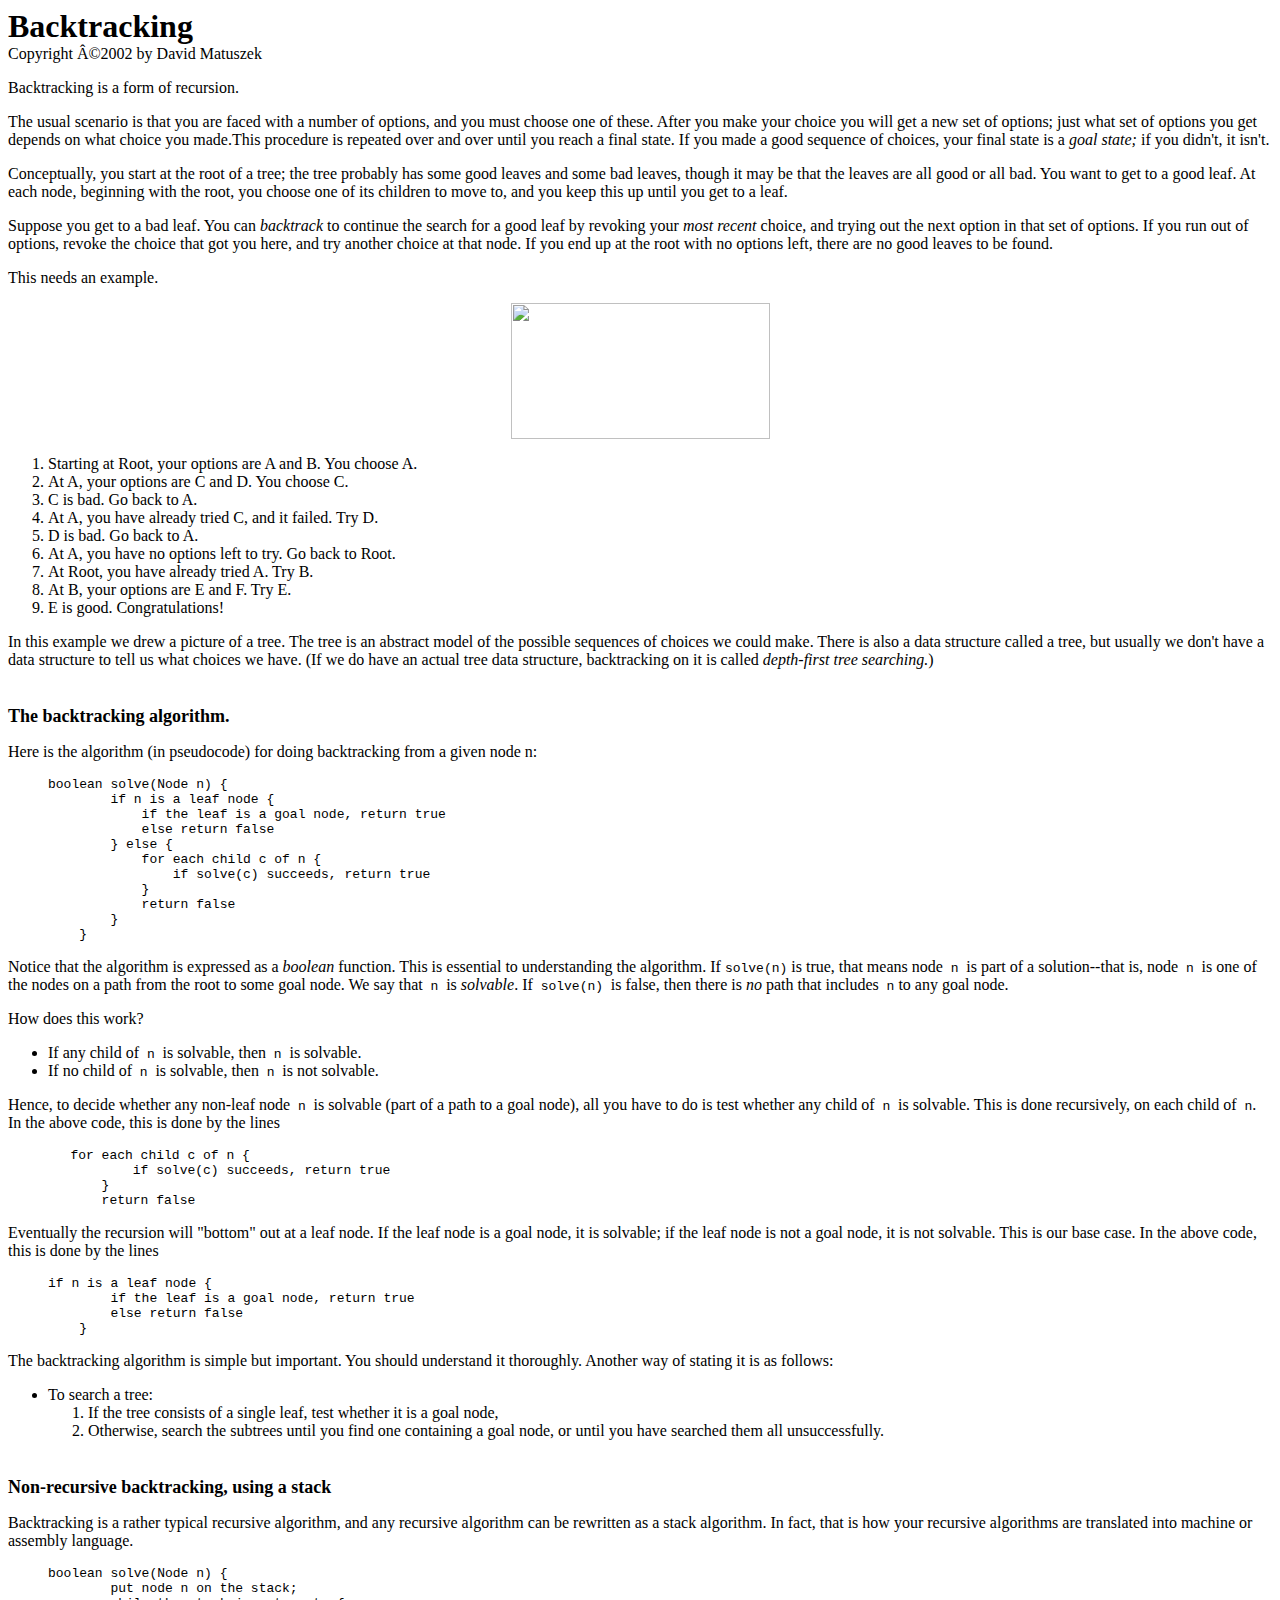
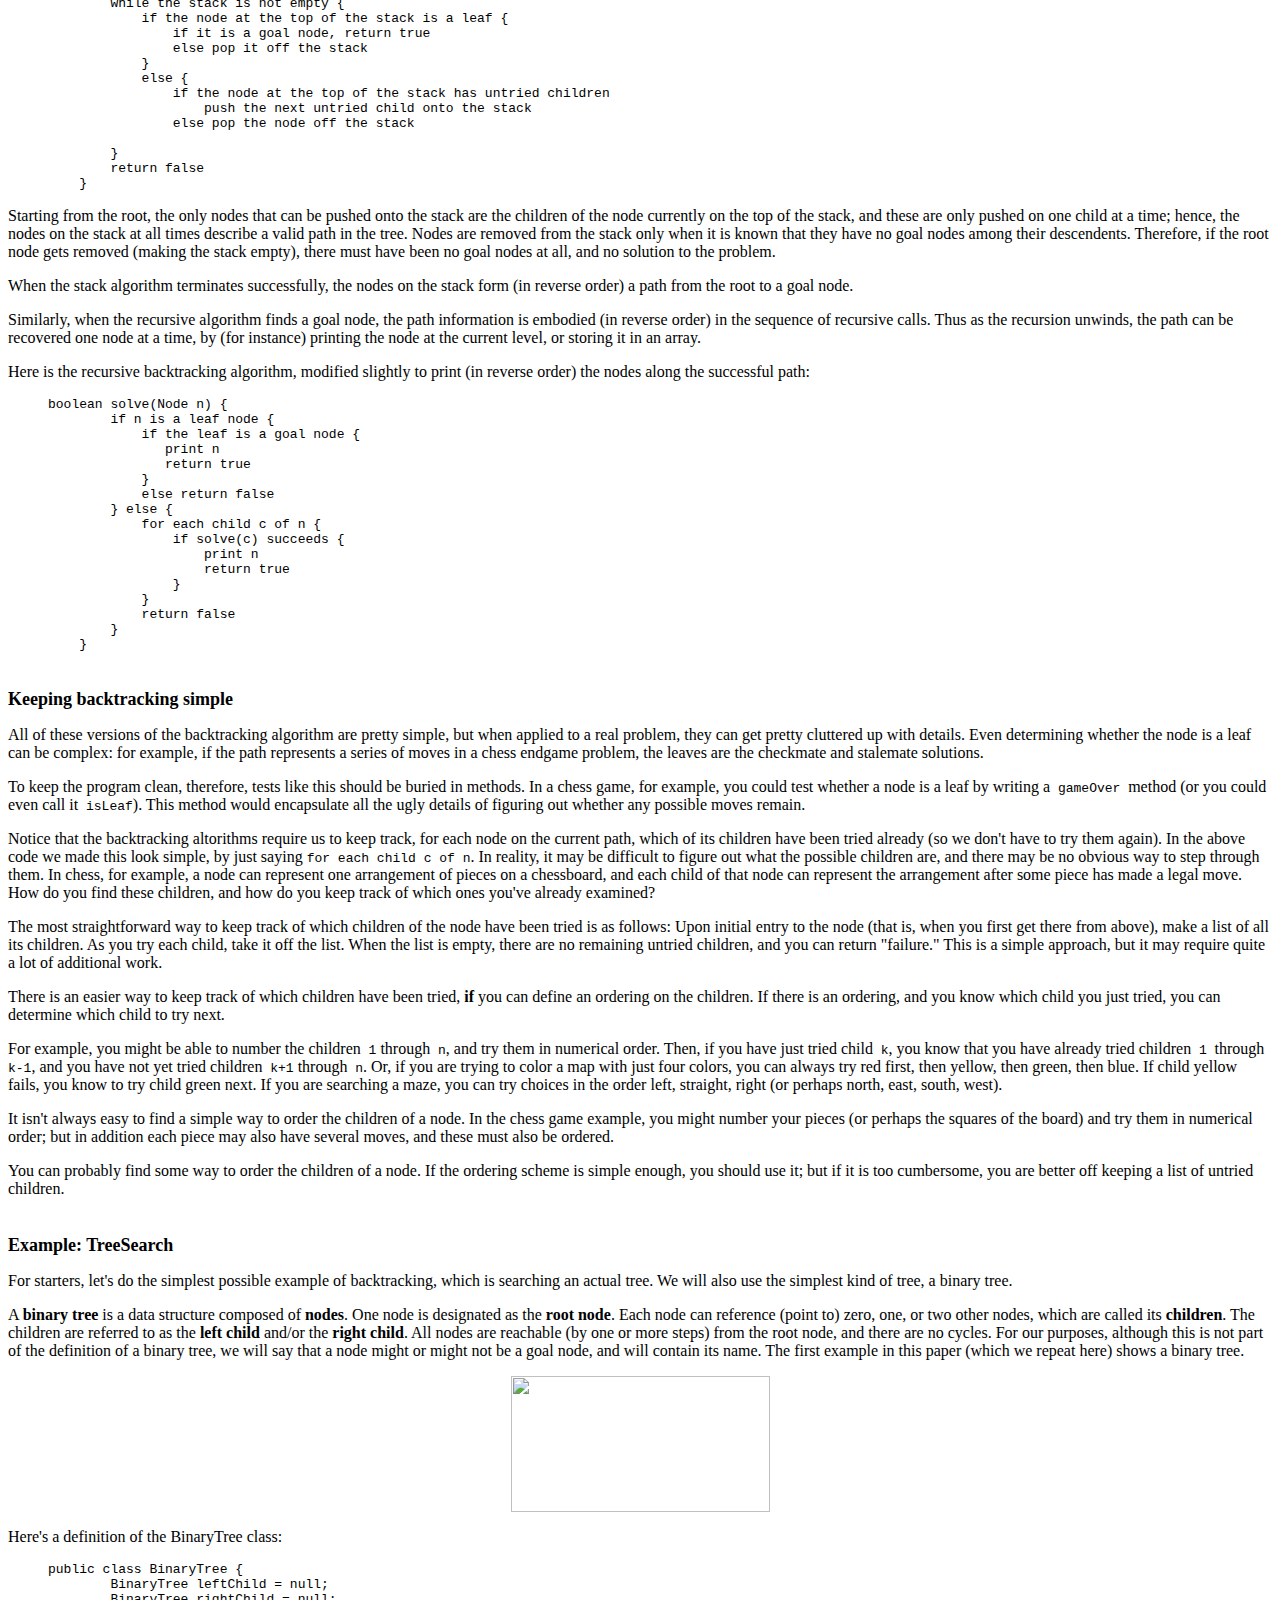
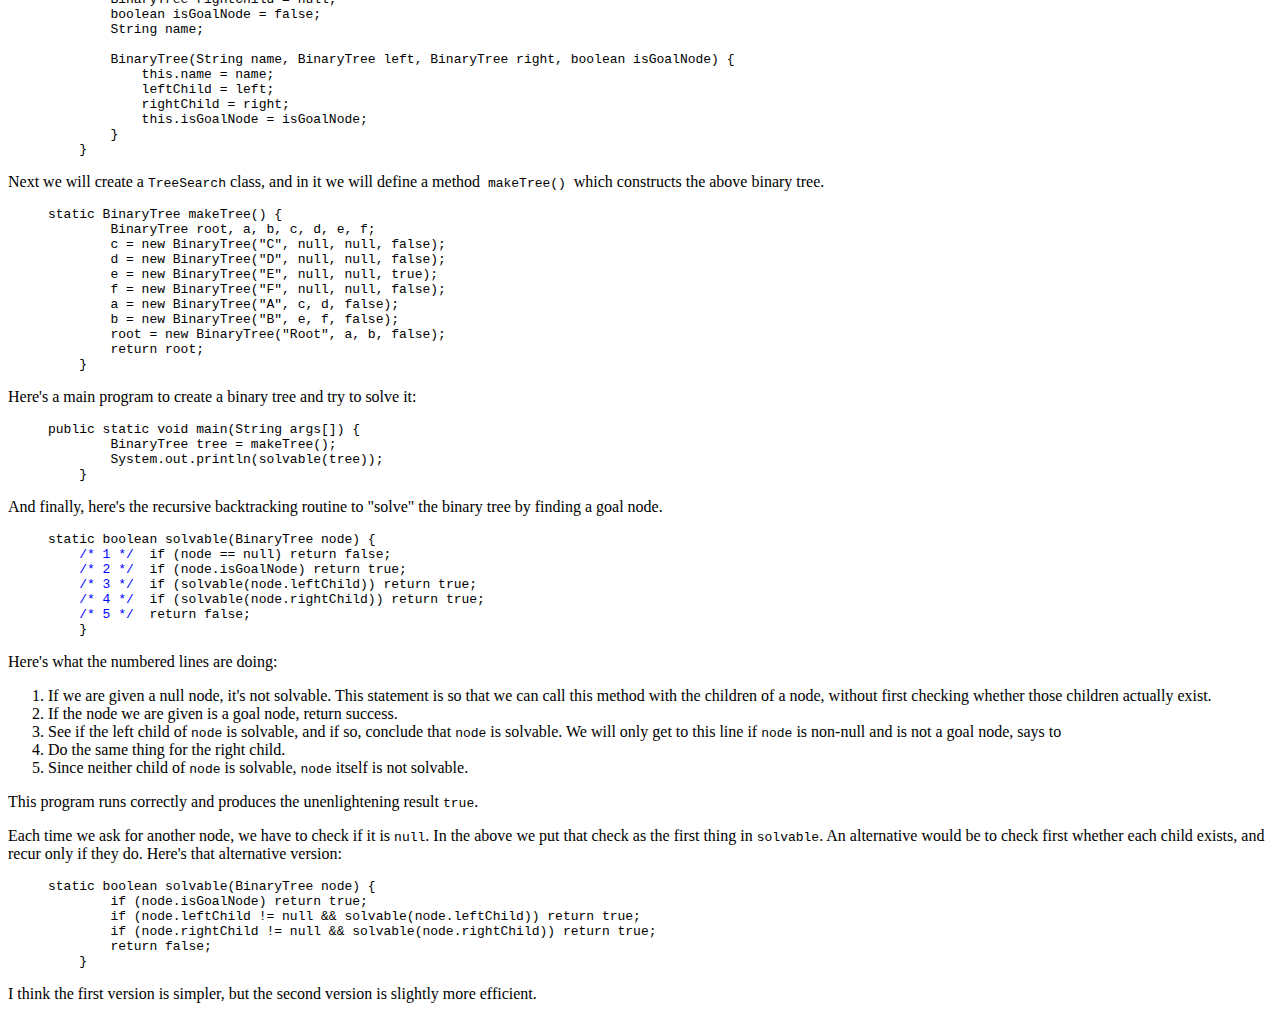
==== index.html @ 957d86ce "first commit" ====
<html><head>
    <meta http-equiv="content-type" content="text/html; charset=ISO-8859-1" />
    
    <title>Backtracking</title>
    
    <link rel="stylesheet" href="backtracking_files/style.css" />
    </head><body bgcolor="#ffffff">
    <b><font size="+3">Backtracking</font></b><br />
    Copyright ©2002 by David Matuszek 
    <p>Backtracking is a form of recursion.</p>
    <p>The usual scenario is that you are faced with a number of options, and you must choose one of these. After you make your choice you will get a new set of options; just what set of options you get depends on what choice you made.This procedure is repeated over and over until you reach a final state. If you made a good sequence of choices, your final state is a <i>goal state;</i> if you didn't, it isn't.</p>
    <p>Conceptually, you start at the root of a tree; the tree probably has some good leaves and some bad leaves, though it may be that the leaves are all good or all bad. You want to get to a good leaf. At each node, beginning with the root, you choose one of its children to move to, and you keep this up until you get to a leaf.</p>
    <p>Suppose you get to a bad leaf. You can <i>backtrack</i> to continue the search 
      for a good leaf by revoking your <i>most recent</i> choice, and trying out the 
      next option in that set of options. If you run out of options, revoke the choice 
      that got you here, and try another choice at that node. If you end up at the 
      root with no options left, there are no good leaves to be found.</p>
    <p>This needs an example.</p>
    <p align="center"><img src="backtracking_files/treesearch.gif" height="136" width="259" /></p>
    <ol>
      <li>Starting at Root, your options are A and B. You choose A.</li>
      <li>At A, your options are C and D. You choose C.</li>
      <li>C is bad. Go back to A.</li>
      <li>At A, you have already tried C, and it failed. Try D.</li>
      <li>D is bad. Go back to A.</li>
      <li>At A, you have no options left to try. Go back to Root.</li>
      <li>At Root, you have already tried A. Try B.</li>
      <li>At B, your options are E and F. Try E.</li>
      <li>E is good. Congratulations!</li>
    </ol>
    <p>In this example we drew a picture of a tree. The tree is an abstract model 
      of the possible sequences of choices we could make. There is also a data structure 
      called a tree, but usually we don't have a data structure to tell us what choices 
      we have. (If we do have an actual tree data structure, backtracking on it is 
      called <i>depth-first tree searching.</i>)</p>
    <p><b><font size="+1"><br />
      The backtracking algorithm.</font></b></p>
    <p>Here is the algorithm (in pseudocode) for doing backtracking from a given node 
      n:</p>
    <blockquote>
      <pre>boolean solve(Node n) {
        if n is a leaf node {
            if the leaf is a goal node, return true
            else return false
        } else {
            for each child c of n {
                if solve(c) succeeds, return true
            }
            return false
        }
    }</pre>
    </blockquote>
    <p>Notice that the algorithm is expressed as a <i>boolean</i> function. This is 
      essential to understanding the algorithm. If <code>solve(n)</code> is true, 
      that means node<code> n </code>is part of a solution--that is, node<code> n 
      </code>is one of the nodes on a path from the root to some goal node. We say 
      that<code> n </code>is <i>solvable</i>. If<code> solve(n) </code>is false, then 
      there is <i>no</i> path that includes<code> n</code> to any goal node.</p>
    <p>How does this work?</p>
    <ul>
      <li>If any child of<code> n </code>is solvable, then<code> n </code>is solvable.</li>
      <li>If no child of<code> n </code>is solvable, then<code> n </code>is not solvable.</li>
    </ul>
    <p>Hence, to decide whether any non-leaf node<code> n </code>is solvable (part 
      of a path to a goal node), all you have to do is test whether any child of<code> 
      n </code>is solvable. This is done recursively, on each child of<code> n</code>. 
      In the above code, this is done by the lines</p>
    <pre>        for each child c of n {
                if solve(c) succeeds, return true
            }
            return false</pre>
    <p>Eventually the recursion will "bottom" out at a leaf node. If the 
      leaf node is a goal node, it is solvable; if the leaf node is not a goal node, 
      it is not solvable. This is our base case. In the above code, this is done by 
      the lines</p>
    <blockquote><pre>if n is a leaf node {
        if the leaf is a goal node, return true
        else return false
    }</pre></blockquote>
    <p>The backtracking algorithm is simple but important. You should understand it 
      thoroughly. Another way of stating it is as follows:</p>
    <dir> 
      <li>To search a tree: 
        <ol>
          <li> If the tree consists of a single leaf, test whether it is a goal node,</li>
          <li>Otherwise, search the subtrees until you find one containing a goal 
            node, or until you have searched them all unsuccessfully.</li>
        </ol>
      </li>
    </dir>
    <p><b><font size="+1"><br />
      Non-recursive backtracking, using a stack</font></b></p>
    <p>Backtracking is a rather typical recursive algorithm, and any recursive algorithm 
      can be rewritten as a stack algorithm. In fact, that is how your recursive algorithms 
      are translated into machine or assembly language.</p>
    <blockquote>
      <pre>boolean solve(Node n) {
        put node n on the stack;
        while the stack is not empty {
            if the node at the top of the stack is a leaf {
                if it is a goal node, return true
                else pop it off the stack
            }
            else {
                if the node at the top of the stack has untried children
                    push the next untried child onto the stack
                else pop the node off the stack
    
        }
        return false
    }</pre>
    </blockquote>
    <p>Starting from the root, the only nodes that can be pushed onto the stack are 
      the children of the node currently on the top of the stack, and these are only 
      pushed on one child at a time; hence, the nodes on the stack at all times describe 
      a valid path in the tree. Nodes are removed from the stack only when it is known 
      that they have no goal nodes among their descendents. Therefore, if the root 
      node gets removed (making the stack empty), there must have been no goal nodes 
      at all, and no solution to the problem.</p>
    <p>When the stack algorithm terminates successfully, the nodes on the stack form 
      (in reverse order) a path from the root to a goal node.</p>
    <p>Similarly, when the recursive algorithm finds a goal node, the path information 
      is embodied (in reverse order) in the sequence of recursive calls. Thus as the 
      recursion unwinds, the path can be recovered one node at a time, by (for instance) 
      printing the node at the current level, or storing it in an array.</p>
    <p>Here is the recursive backtracking algorithm, modified slightly to print (in 
      reverse order) the nodes along the successful path:</p>
    <blockquote>
      <pre>boolean solve(Node n) {
        if n is a leaf node {
            if the leaf is a goal node {
               print n
               return true
            }
            else return false
        } else {
            for each child c of n {
                if solve(c) succeeds {
                    print n
                    return true
                }
            }
            return false
        }
    }</pre>
    </blockquote>
    <p><b><font size="+1"><br />
      Keeping backtracking simple</font></b></p>
    <p>All of these versions of the backtracking algorithm are pretty simple, but 
      when applied to a real problem, they can get pretty cluttered up with details. 
      Even determining whether the node is a leaf can be complex: for example, if 
      the path represents a series of moves in a chess endgame problem, the leaves 
      are the checkmate and stalemate solutions. </p>
    <p>To keep the program clean, therefore, tests like this should be buried in methods. 
      In a chess game, for example, you could test whether a node is a leaf by writing 
      a<code> gameOver </code>method (or you could even call it<code> isLeaf</code>). 
      This method would encapsulate all the ugly details of figuring out whether any 
      possible moves remain.</p>
    <p>Notice that the backtracking altorithms require us to keep track, for each 
      node on the current path, which of its children have been tried already (so 
      we don't have to try them again). In the above code we made this look simple, 
      by just saying <code>for&nbsp;each&nbsp;child&nbsp;c&nbsp;of&nbsp;n</code>. 
      In reality, it may be difficult to figure out what the possible children are, 
      and there may be no obvious way to step through them. In chess, for example, 
      a node can represent one arrangement of pieces on a chessboard, and each child 
      of that node can represent the arrangement after some piece has made a legal 
      move. How do you find these children, and how do you keep track of which ones 
      you've already examined?</p>
    <p>The most straightforward way to keep track of which children of the node have 
      been tried is as follows: Upon initial entry to the node (that is, when you 
      first get there from above), make a list of all its children. As you try each 
      child, take it off the list. When the list is empty, there are no remaining 
      untried children, and you can return "failure." This is a simple approach, 
      but it may require quite a lot of additional work.</p>
    <p>There is an easier way to keep track of which children have been tried, <b>if</b> 
      you can define an ordering on the children. If there is an ordering, and you 
      know which child you just tried, you can determine which child to try next.</p>
    <p>For example, you might be able to number the children<code> 1</code> through<code> 
      n</code>, and try them in numerical order. Then, if you have just tried child<code> 
      k</code>, you know that you have already tried children<code> 1 </code>through<code> 
      k-1</code>, and you have not yet tried children<code> k+1</code> through<code> 
      n</code>. Or, if you are trying to color a map with just four colors, you can 
      always try red first, then yellow, then green, then blue. If child yellow fails, 
      you know to try child green next. If you are searching a maze, you can try choices 
      in the order left, straight, right (or perhaps north, east, south, west).</p>
    <p>It isn't always easy to find a simple way to order the children of a node. 
      In the chess game example, you might number your pieces (or perhaps the squares 
      of the board) and try them in numerical order; but in addition each piece may 
      also have several moves, and these must also be ordered.</p>
    <p>You can probably find some way to order the children of a node. If the ordering 
      scheme is simple enough, you should use it; but if it is too cumbersome, you 
      are better off keeping a list of untried children.</p>
    <p><b><font size="+1"><br />
      Example: TreeSearch</font></b></p>
    <p>For starters, let's do the simplest possible example of backtracking, which 
      is searching an actual tree. We will also use the simplest kind of tree, a binary 
      tree.</p>
    <p>A <b>binary tree </b>is a data structure composed of <b>nodes</b>. One node 
      is designated as the <b>root node</b>. Each node can reference (point to) zero, 
      one, or two other nodes, which are called its <b>children</b>. The children 
      are referred to as the <b>left child</b> and/or the <b>right child</b>. All 
      nodes are reachable (by one or more steps) from the root node, and there are 
      no cycles. For our purposes, although this is not part of the definition of 
      a binary tree, we will say that a node might or might not be a goal node, and 
      will contain its name. The first example in this paper (which we repeat here) 
      shows a binary tree.</p>
    <p align="center"><img src="backtracking_files/treesearch.gif" height="136" width="259" /></p>
    <p>Here's a definition of the BinaryTree class:</p>
    <blockquote>
      <pre>public class BinaryTree {
        BinaryTree leftChild = null;
        BinaryTree rightChild = null;
        boolean isGoalNode = false;
        String name;
        
        BinaryTree(String name, BinaryTree left, BinaryTree right, boolean isGoalNode) {
            this.name = name;
            leftChild = left;
            rightChild = right;
            this.isGoalNode = isGoalNode;
        }
    }</pre>
    </blockquote>
      
    <p>Next we will create a <code>TreeSearch</code> class, and in it we will define 
      a method<code> makeTree() </code>which constructs the above binary tree. </p>
    <blockquote>
    <pre>static BinaryTree makeTree() {
        BinaryTree root, a, b, c, d, e, f;
        c = new BinaryTree("C", null, null, false);
        d = new BinaryTree("D", null, null, false);
        e = new BinaryTree("E", null, null, true);
        f = new BinaryTree("F", null, null, false);
        a = new BinaryTree("A", c, d, false);
        b = new BinaryTree("B", e, f, false);
        root = new BinaryTree("Root", a, b, false);
        return root;
    }</pre>
    </blockquote>
    <p>Here's a main program to create a binary tree and try to solve it:</p>
    <blockquote>
    <pre>public static void main(String args[]) {
        BinaryTree tree = makeTree();
        System.out.println(solvable(tree));
    }</pre>
    </blockquote>
    <p>And finally, here's the recursive backtracking routine to "solve" 
      the binary tree by finding a goal node.</p>
    <blockquote> 
      <pre>static boolean solvable(BinaryTree node) {
    <font color="#0000ff">/* 1 */</font>  if (node == null) return false;
    <font color="#0000ff">/* 2 */</font>  if (node.isGoalNode) return true;
    <font color="#0000ff">/* 3 */</font>  if (solvable(node.leftChild)) return true;
    <font color="#0000ff">/* 4 */</font>  if (solvable(node.rightChild)) return true;
    <font color="#0000ff">/* 5 */</font>  return false;
    }</pre>
    </blockquote>
    <p>Here's what the numbered lines are doing:</p>
    <ol>
      <li>If we are given a null node, it's not solvable. This statement is so that 
        we can call this method with the children of a node, without first checking 
        whether those children actually exist.</li>
      <li>If the node we are given is a goal node, return success.</li>
      <li>See if the left child of <code>node</code> is solvable, and if so, conclude 
        that <code>node</code> is solvable. We will only get to this line if <code>node</code> 
        is non-null and is not a goal node, says to </li>
      <li>Do the same thing for the right child.</li>
      <li>Since neither child of <code>node</code> is solvable, <code>node</code> 
        itself is not solvable.</li>
    </ol>
    <p>This program runs correctly and produces the unenlightening result <code>true</code>.</p>
    <p> Each time we ask for another node, we have to check if it is <code>null</code>. 
      In the above we put that check as the first thing in <code>solvable</code>. 
      An alternative would be to check first whether each child exists, and recur 
      only if they do. Here's that alternative version: </p>
    <blockquote> 
      <pre>static boolean solvable(BinaryTree node) {
        if (node.isGoalNode) return true;
        if (node.leftChild != null &amp;&amp; solvable(node.leftChild)) return true;
        if (node.rightChild != null &amp;&amp; solvable(node.rightChild)) return true;
        return false;
    }</pre>
    </blockquote>
    <p>I think the first version is simpler, but the second version is slightly more 
      efficient. </p>

</body>
</html>
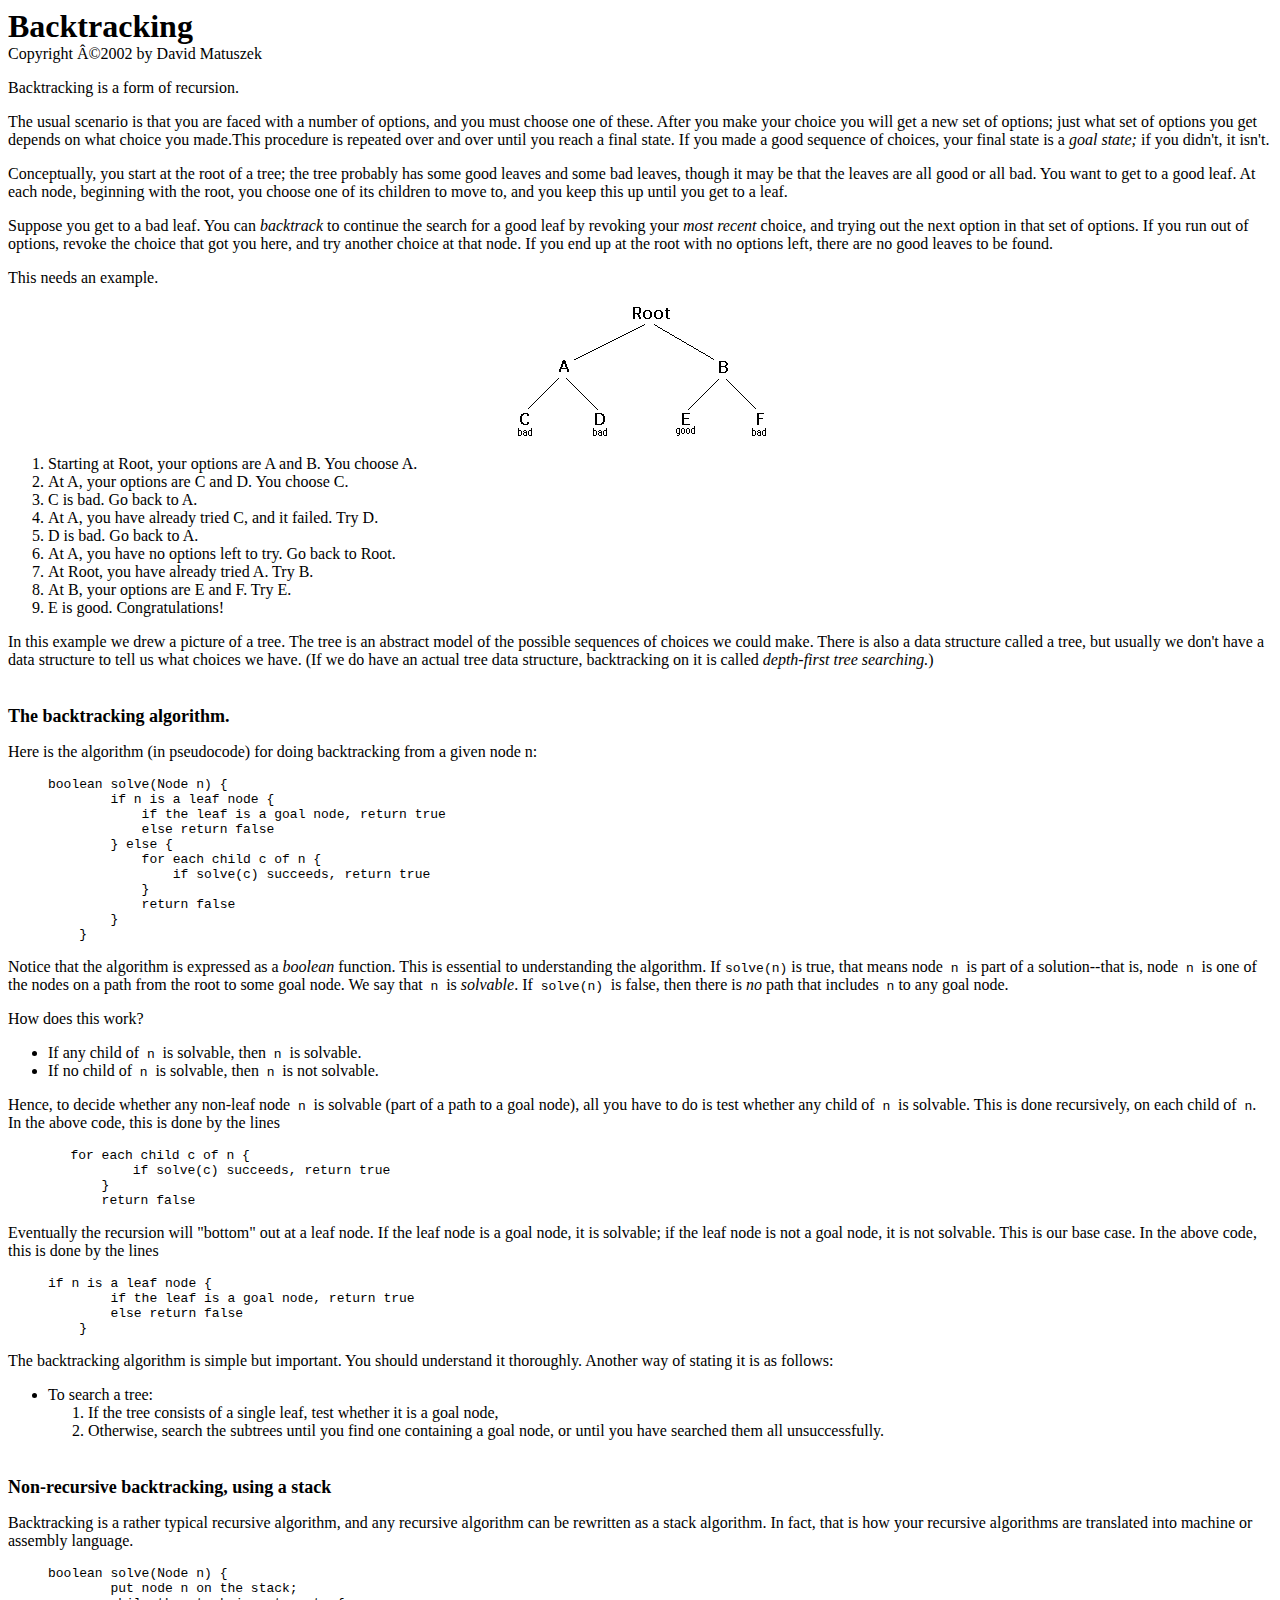
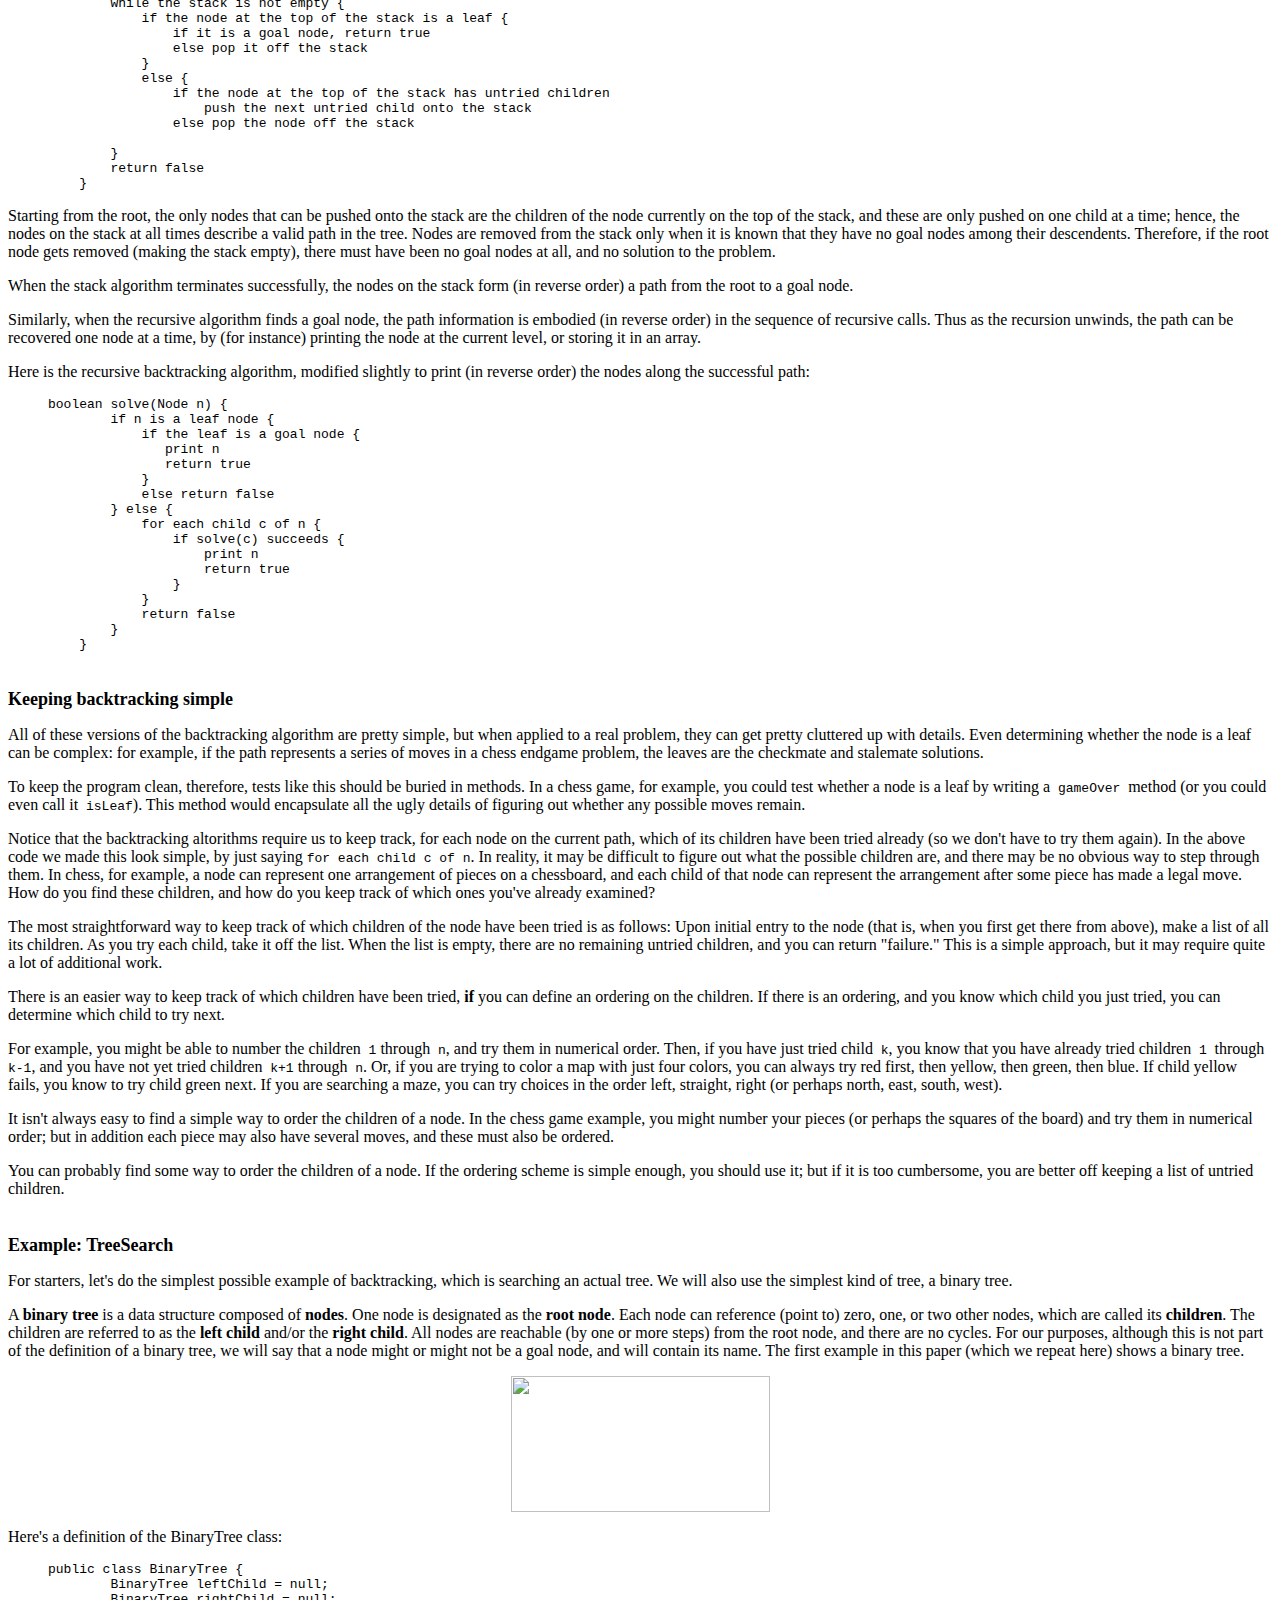
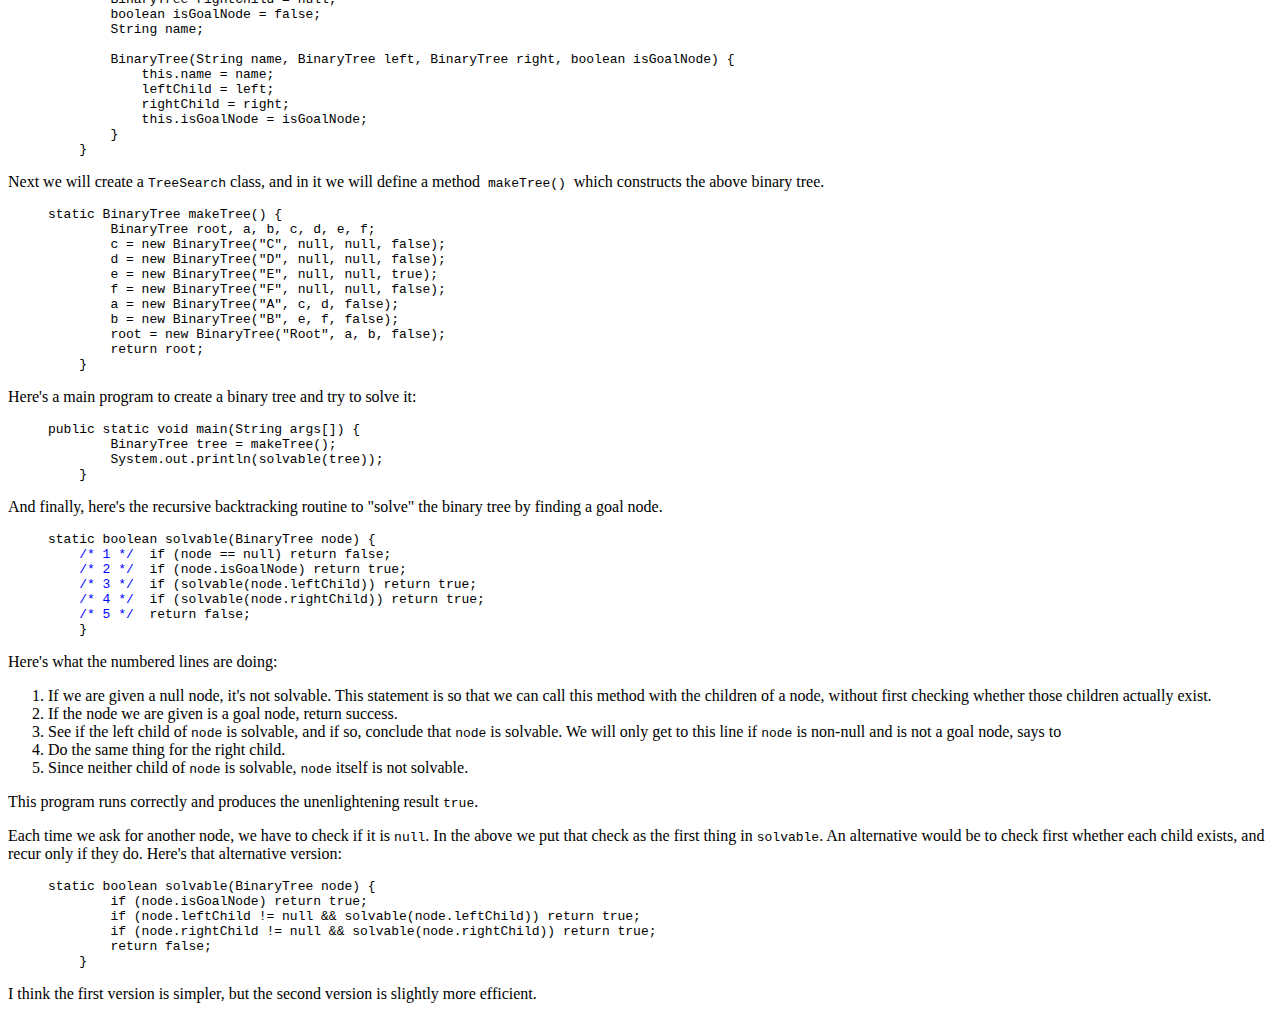
==== commit e3aad0a5: "second commit" ====
--- a/index.html
+++ b/index.html
@@ -17,7 +17,7 @@
       that got you here, and try another choice at that node. If you end up at the 
       root with no options left, there are no good leaves to be found.</p>
     <p>This needs an example.</p>
-    <p align="center"><img src="backtracking_files/treesearch.gif" height="136" width="259" /></p>
+    <p align="center"><img src="treesearch.gif" height="136" width="259" /></p>
     <ol>
       <li>Starting at Root, your options are A and B. You choose A.</li>
       <li>At A, your options are C and D. You choose C.</li>
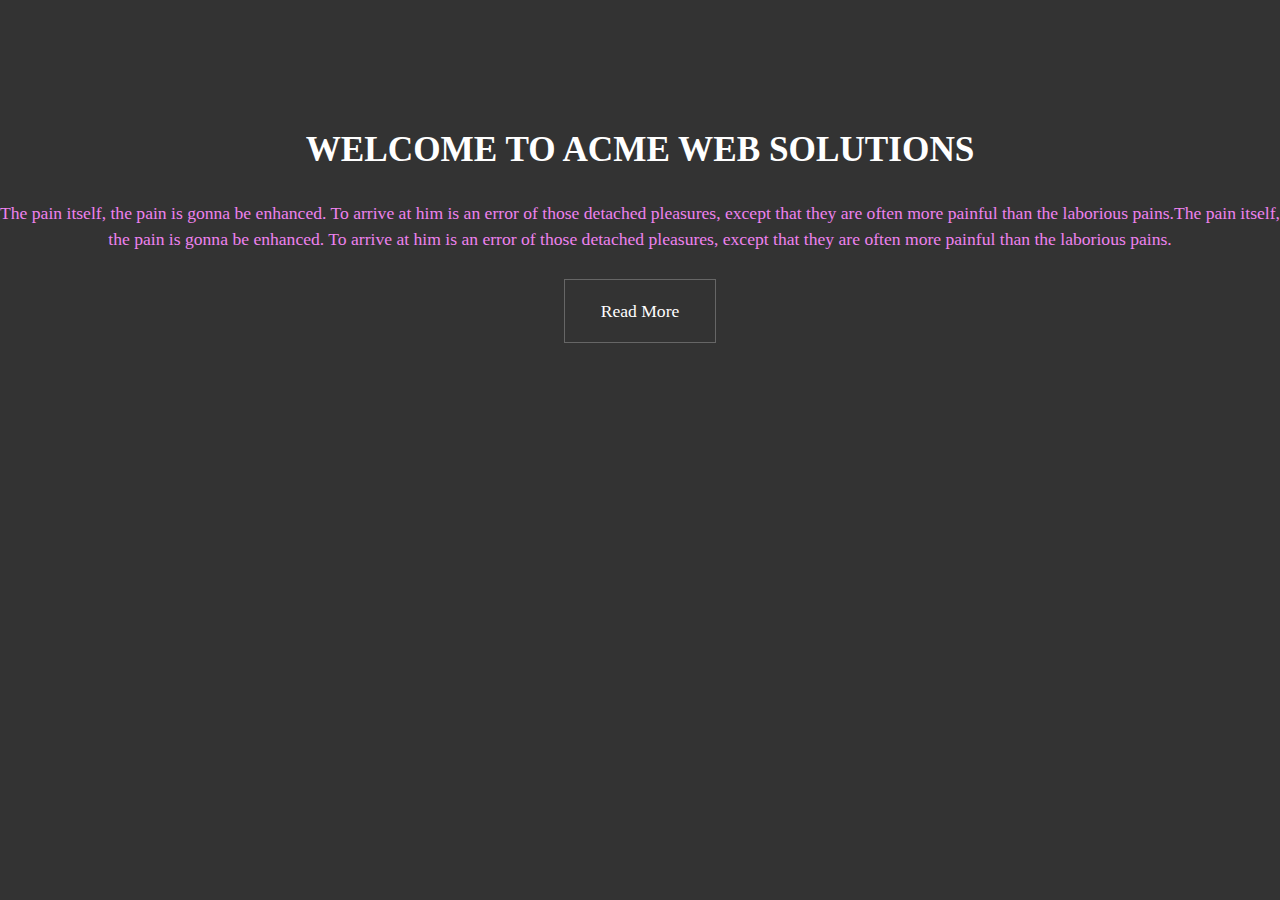
==== commit a2369596: "renamed index.html" ====
--- a/index.html
+++ b/index.html
@@ -1,289 +1,18 @@
+<!DOCTYPE html>
+<html>
+    <head>
+        <title>My Demo Website</title>
+        <link rel="stylesheet" href="website.css">
+    </head>
 
-<html><head>
-    <meta http-equiv="content-type" content="text/html; charset=ISO-8859-1" />
-    
-    <title>Backtracking</title>
-    
-    <link rel="stylesheet" href="backtracking_files/style.css" />
-    </head><body bgcolor="#ffffff">
-    <b><font size="+3">Backtracking</font></b><br />
-    Copyright ©2002 by David Matuszek 
-    <p>Backtracking is a form of recursion.</p>
-    <p>The usual scenario is that you are faced with a number of options, and you must choose one of these. After you make your choice you will get a new set of options; just what set of options you get depends on what choice you made.This procedure is repeated over and over until you reach a final state. If you made a good sequence of choices, your final state is a <i>goal state;</i> if you didn't, it isn't.</p>
-    <p>Conceptually, you start at the root of a tree; the tree probably has some good leaves and some bad leaves, though it may be that the leaves are all good or all bad. You want to get to a good leaf. At each node, beginning with the root, you choose one of its children to move to, and you keep this up until you get to a leaf.</p>
-    <p>Suppose you get to a bad leaf. You can <i>backtrack</i> to continue the search 
-      for a good leaf by revoking your <i>most recent</i> choice, and trying out the 
-      next option in that set of options. If you run out of options, revoke the choice 
-      that got you here, and try another choice at that node. If you end up at the 
-      root with no options left, there are no good leaves to be found.</p>
-    <p>This needs an example.</p>
-    <p align="center"><img src="treesearch.gif" height="136" width="259" /></p>
-    <ol>
-      <li>Starting at Root, your options are A and B. You choose A.</li>
-      <li>At A, your options are C and D. You choose C.</li>
-      <li>C is bad. Go back to A.</li>
-      <li>At A, you have already tried C, and it failed. Try D.</li>
-      <li>D is bad. Go back to A.</li>
-      <li>At A, you have no options left to try. Go back to Root.</li>
-      <li>At Root, you have already tried A. Try B.</li>
-      <li>At B, your options are E and F. Try E.</li>
-      <li>E is good. Congratulations!</li>
-    </ol>
-    <p>In this example we drew a picture of a tree. The tree is an abstract model 
-      of the possible sequences of choices we could make. There is also a data structure 
-      called a tree, but usually we don't have a data structure to tell us what choices 
-      we have. (If we do have an actual tree data structure, backtracking on it is 
-      called <i>depth-first tree searching.</i>)</p>
-    <p><b><font size="+1"><br />
-      The backtracking algorithm.</font></b></p>
-    <p>Here is the algorithm (in pseudocode) for doing backtracking from a given node 
-      n:</p>
-    <blockquote>
-      <pre>boolean solve(Node n) {
-        if n is a leaf node {
-            if the leaf is a goal node, return true
-            else return false
-        } else {
-            for each child c of n {
-                if solve(c) succeeds, return true
-            }
-            return false
-        }
-    }</pre>
-    </blockquote>
-    <p>Notice that the algorithm is expressed as a <i>boolean</i> function. This is 
-      essential to understanding the algorithm. If <code>solve(n)</code> is true, 
-      that means node<code> n </code>is part of a solution--that is, node<code> n 
-      </code>is one of the nodes on a path from the root to some goal node. We say 
-      that<code> n </code>is <i>solvable</i>. If<code> solve(n) </code>is false, then 
-      there is <i>no</i> path that includes<code> n</code> to any goal node.</p>
-    <p>How does this work?</p>
-    <ul>
-      <li>If any child of<code> n </code>is solvable, then<code> n </code>is solvable.</li>
-      <li>If no child of<code> n </code>is solvable, then<code> n </code>is not solvable.</li>
-    </ul>
-    <p>Hence, to decide whether any non-leaf node<code> n </code>is solvable (part 
-      of a path to a goal node), all you have to do is test whether any child of<code> 
-      n </code>is solvable. This is done recursively, on each child of<code> n</code>. 
-      In the above code, this is done by the lines</p>
-    <pre>        for each child c of n {
-                if solve(c) succeeds, return true
-            }
-            return false</pre>
-    <p>Eventually the recursion will "bottom" out at a leaf node. If the 
-      leaf node is a goal node, it is solvable; if the leaf node is not a goal node, 
-      it is not solvable. This is our base case. In the above code, this is done by 
-      the lines</p>
-    <blockquote><pre>if n is a leaf node {
-        if the leaf is a goal node, return true
-        else return false
-    }</pre></blockquote>
-    <p>The backtracking algorithm is simple but important. You should understand it 
-      thoroughly. Another way of stating it is as follows:</p>
-    <dir> 
-      <li>To search a tree: 
-        <ol>
-          <li> If the tree consists of a single leaf, test whether it is a goal node,</li>
-          <li>Otherwise, search the subtrees until you find one containing a goal 
-            node, or until you have searched them all unsuccessfully.</li>
-        </ol>
-      </li>
-    </dir>
-    <p><b><font size="+1"><br />
-      Non-recursive backtracking, using a stack</font></b></p>
-    <p>Backtracking is a rather typical recursive algorithm, and any recursive algorithm 
-      can be rewritten as a stack algorithm. In fact, that is how your recursive algorithms 
-      are translated into machine or assembly language.</p>
-    <blockquote>
-      <pre>boolean solve(Node n) {
-        put node n on the stack;
-        while the stack is not empty {
-            if the node at the top of the stack is a leaf {
-                if it is a goal node, return true
-                else pop it off the stack
-            }
-            else {
-                if the node at the top of the stack has untried children
-                    push the next untried child onto the stack
-                else pop the node off the stack
-    
-        }
-        return false
-    }</pre>
-    </blockquote>
-    <p>Starting from the root, the only nodes that can be pushed onto the stack are 
-      the children of the node currently on the top of the stack, and these are only 
-      pushed on one child at a time; hence, the nodes on the stack at all times describe 
-      a valid path in the tree. Nodes are removed from the stack only when it is known 
-      that they have no goal nodes among their descendents. Therefore, if the root 
-      node gets removed (making the stack empty), there must have been no goal nodes 
-      at all, and no solution to the problem.</p>
-    <p>When the stack algorithm terminates successfully, the nodes on the stack form 
-      (in reverse order) a path from the root to a goal node.</p>
-    <p>Similarly, when the recursive algorithm finds a goal node, the path information 
-      is embodied (in reverse order) in the sequence of recursive calls. Thus as the 
-      recursion unwinds, the path can be recovered one node at a time, by (for instance) 
-      printing the node at the current level, or storing it in an array.</p>
-    <p>Here is the recursive backtracking algorithm, modified slightly to print (in 
-      reverse order) the nodes along the successful path:</p>
-    <blockquote>
-      <pre>boolean solve(Node n) {
-        if n is a leaf node {
-            if the leaf is a goal node {
-               print n
-               return true
-            }
-            else return false
-        } else {
-            for each child c of n {
-                if solve(c) succeeds {
-                    print n
-                    return true
-                }
-            }
-            return false
-        }
-    }</pre>
-    </blockquote>
-    <p><b><font size="+1"><br />
-      Keeping backtracking simple</font></b></p>
-    <p>All of these versions of the backtracking algorithm are pretty simple, but 
-      when applied to a real problem, they can get pretty cluttered up with details. 
-      Even determining whether the node is a leaf can be complex: for example, if 
-      the path represents a series of moves in a chess endgame problem, the leaves 
-      are the checkmate and stalemate solutions. </p>
-    <p>To keep the program clean, therefore, tests like this should be buried in methods. 
-      In a chess game, for example, you could test whether a node is a leaf by writing 
-      a<code> gameOver </code>method (or you could even call it<code> isLeaf</code>). 
-      This method would encapsulate all the ugly details of figuring out whether any 
-      possible moves remain.</p>
-    <p>Notice that the backtracking altorithms require us to keep track, for each 
-      node on the current path, which of its children have been tried already (so 
-      we don't have to try them again). In the above code we made this look simple, 
-      by just saying <code>for&nbsp;each&nbsp;child&nbsp;c&nbsp;of&nbsp;n</code>. 
-      In reality, it may be difficult to figure out what the possible children are, 
-      and there may be no obvious way to step through them. In chess, for example, 
-      a node can represent one arrangement of pieces on a chessboard, and each child 
-      of that node can represent the arrangement after some piece has made a legal 
-      move. How do you find these children, and how do you keep track of which ones 
-      you've already examined?</p>
-    <p>The most straightforward way to keep track of which children of the node have 
-      been tried is as follows: Upon initial entry to the node (that is, when you 
-      first get there from above), make a list of all its children. As you try each 
-      child, take it off the list. When the list is empty, there are no remaining 
-      untried children, and you can return "failure." This is a simple approach, 
-      but it may require quite a lot of additional work.</p>
-    <p>There is an easier way to keep track of which children have been tried, <b>if</b> 
-      you can define an ordering on the children. If there is an ordering, and you 
-      know which child you just tried, you can determine which child to try next.</p>
-    <p>For example, you might be able to number the children<code> 1</code> through<code> 
-      n</code>, and try them in numerical order. Then, if you have just tried child<code> 
-      k</code>, you know that you have already tried children<code> 1 </code>through<code> 
-      k-1</code>, and you have not yet tried children<code> k+1</code> through<code> 
-      n</code>. Or, if you are trying to color a map with just four colors, you can 
-      always try red first, then yellow, then green, then blue. If child yellow fails, 
-      you know to try child green next. If you are searching a maze, you can try choices 
-      in the order left, straight, right (or perhaps north, east, south, west).</p>
-    <p>It isn't always easy to find a simple way to order the children of a node. 
-      In the chess game example, you might number your pieces (or perhaps the squares 
-      of the board) and try them in numerical order; but in addition each piece may 
-      also have several moves, and these must also be ordered.</p>
-    <p>You can probably find some way to order the children of a node. If the ordering 
-      scheme is simple enough, you should use it; but if it is too cumbersome, you 
-      are better off keeping a list of untried children.</p>
-    <p><b><font size="+1"><br />
-      Example: TreeSearch</font></b></p>
-    <p>For starters, let's do the simplest possible example of backtracking, which 
-      is searching an actual tree. We will also use the simplest kind of tree, a binary 
-      tree.</p>
-    <p>A <b>binary tree </b>is a data structure composed of <b>nodes</b>. One node 
-      is designated as the <b>root node</b>. Each node can reference (point to) zero, 
-      one, or two other nodes, which are called its <b>children</b>. The children 
-      are referred to as the <b>left child</b> and/or the <b>right child</b>. All 
-      nodes are reachable (by one or more steps) from the root node, and there are 
-      no cycles. For our purposes, although this is not part of the definition of 
-      a binary tree, we will say that a node might or might not be a goal node, and 
-      will contain its name. The first example in this paper (which we repeat here) 
-      shows a binary tree.</p>
-    <p align="center"><img src="backtracking_files/treesearch.gif" height="136" width="259" /></p>
-    <p>Here's a definition of the BinaryTree class:</p>
-    <blockquote>
-      <pre>public class BinaryTree {
-        BinaryTree leftChild = null;
-        BinaryTree rightChild = null;
-        boolean isGoalNode = false;
-        String name;
-        
-        BinaryTree(String name, BinaryTree left, BinaryTree right, boolean isGoalNode) {
-            this.name = name;
-            leftChild = left;
-            rightChild = right;
-            this.isGoalNode = isGoalNode;
-        }
-    }</pre>
-    </blockquote>
-      
-    <p>Next we will create a <code>TreeSearch</code> class, and in it we will define 
-      a method<code> makeTree() </code>which constructs the above binary tree. </p>
-    <blockquote>
-    <pre>static BinaryTree makeTree() {
-        BinaryTree root, a, b, c, d, e, f;
-        c = new BinaryTree("C", null, null, false);
-        d = new BinaryTree("D", null, null, false);
-        e = new BinaryTree("E", null, null, true);
-        f = new BinaryTree("F", null, null, false);
-        a = new BinaryTree("A", c, d, false);
-        b = new BinaryTree("B", e, f, false);
-        root = new BinaryTree("Root", a, b, false);
-        return root;
-    }</pre>
-    </blockquote>
-    <p>Here's a main program to create a binary tree and try to solve it:</p>
-    <blockquote>
-    <pre>public static void main(String args[]) {
-        BinaryTree tree = makeTree();
-        System.out.println(solvable(tree));
-    }</pre>
-    </blockquote>
-    <p>And finally, here's the recursive backtracking routine to "solve" 
-      the binary tree by finding a goal node.</p>
-    <blockquote> 
-      <pre>static boolean solvable(BinaryTree node) {
-    <font color="#0000ff">/* 1 */</font>  if (node == null) return false;
-    <font color="#0000ff">/* 2 */</font>  if (node.isGoalNode) return true;
-    <font color="#0000ff">/* 3 */</font>  if (solvable(node.leftChild)) return true;
-    <font color="#0000ff">/* 4 */</font>  if (solvable(node.rightChild)) return true;
-    <font color="#0000ff">/* 5 */</font>  return false;
-    }</pre>
-    </blockquote>
-    <p>Here's what the numbered lines are doing:</p>
-    <ol>
-      <li>If we are given a null node, it's not solvable. This statement is so that 
-        we can call this method with the children of a node, without first checking 
-        whether those children actually exist.</li>
-      <li>If the node we are given is a goal node, return success.</li>
-      <li>See if the left child of <code>node</code> is solvable, and if so, conclude 
-        that <code>node</code> is solvable. We will only get to this line if <code>node</code> 
-        is non-null and is not a goal node, says to </li>
-      <li>Do the same thing for the right child.</li>
-      <li>Since neither child of <code>node</code> is solvable, <code>node</code> 
-        itself is not solvable.</li>
-    </ol>
-    <p>This program runs correctly and produces the unenlightening result <code>true</code>.</p>
-    <p> Each time we ask for another node, we have to check if it is <code>null</code>. 
-      In the above we put that check as the first thing in <code>solvable</code>. 
-      An alternative would be to check first whether each child exists, and recur 
-      only if they do. Here's that alternative version: </p>
-    <blockquote> 
-      <pre>static boolean solvable(BinaryTree node) {
-        if (node.isGoalNode) return true;
-        if (node.leftChild != null &amp;&amp; solvable(node.leftChild)) return true;
-        if (node.rightChild != null &amp;&amp; solvable(node.rightChild)) return true;
-        return false;
-    }</pre>
-    </blockquote>
-    <p>I think the first version is simpler, but the second version is slightly more 
-      efficient. </p>
-
-</body>
+    <body>
+        <header id="headerID">
+            <div class="bg"></div>
+            <h1 class="content">WELCOME TO ACME WEB SOLUTIONS</h1>
+            <p>The pain itself, the pain is gonna be enhanced. To arrive at him is an error of those detached pleasures, except that they are often more painful than the laborious pains.The pain itself, the pain is gonna be enhanced. To arrive at him is an error of those detached pleasures, except that they are often more painful than the laborious pains.</p>
+            <a class="btn">Read More</a>
+        </header>
+        <main></main>
+        <footer></footer>
+    </body>
 </html>--- a/website.css
+++ b/website.css
@@ -0,0 +1,48 @@
+body{
+    margin: 0;
+    background: #333;
+    color: white;
+    font: Arial, Helvetica, sans-serif;
+    font-size: 1.1em;
+    line-height: 1.5;
+    text-align: center;
+}
+
+.bg{
+    background-image: url("https://static.pexels.com/photos/248515/pexels-photo-248515.png");
+    background-position: center;
+    background-repeat: no-repeat;
+    background-size: cover;
+    height: 450px;
+    width: 100%;
+    z-index: -1;
+    position: absolute;
+    opacity: 0.5;
+}
+
+#headerID{
+    text-align: center;
+
+}
+#headerID h1{
+    padding-top: 100px;
+    padding-bottom: 0;
+}
+#headerID p{
+    color: violet;
+}
+
+.btn{
+    display: inline-block;
+    background: #333;
+    color: #fff;
+    text-decoration: none;
+    padding: 1em 2em;
+    border: 1px solid #666;
+    margin: 0.5em 0;
+}
+.btn:hover{
+    background: #fff;
+    color: #333;
+    cursor: pointer;
+}